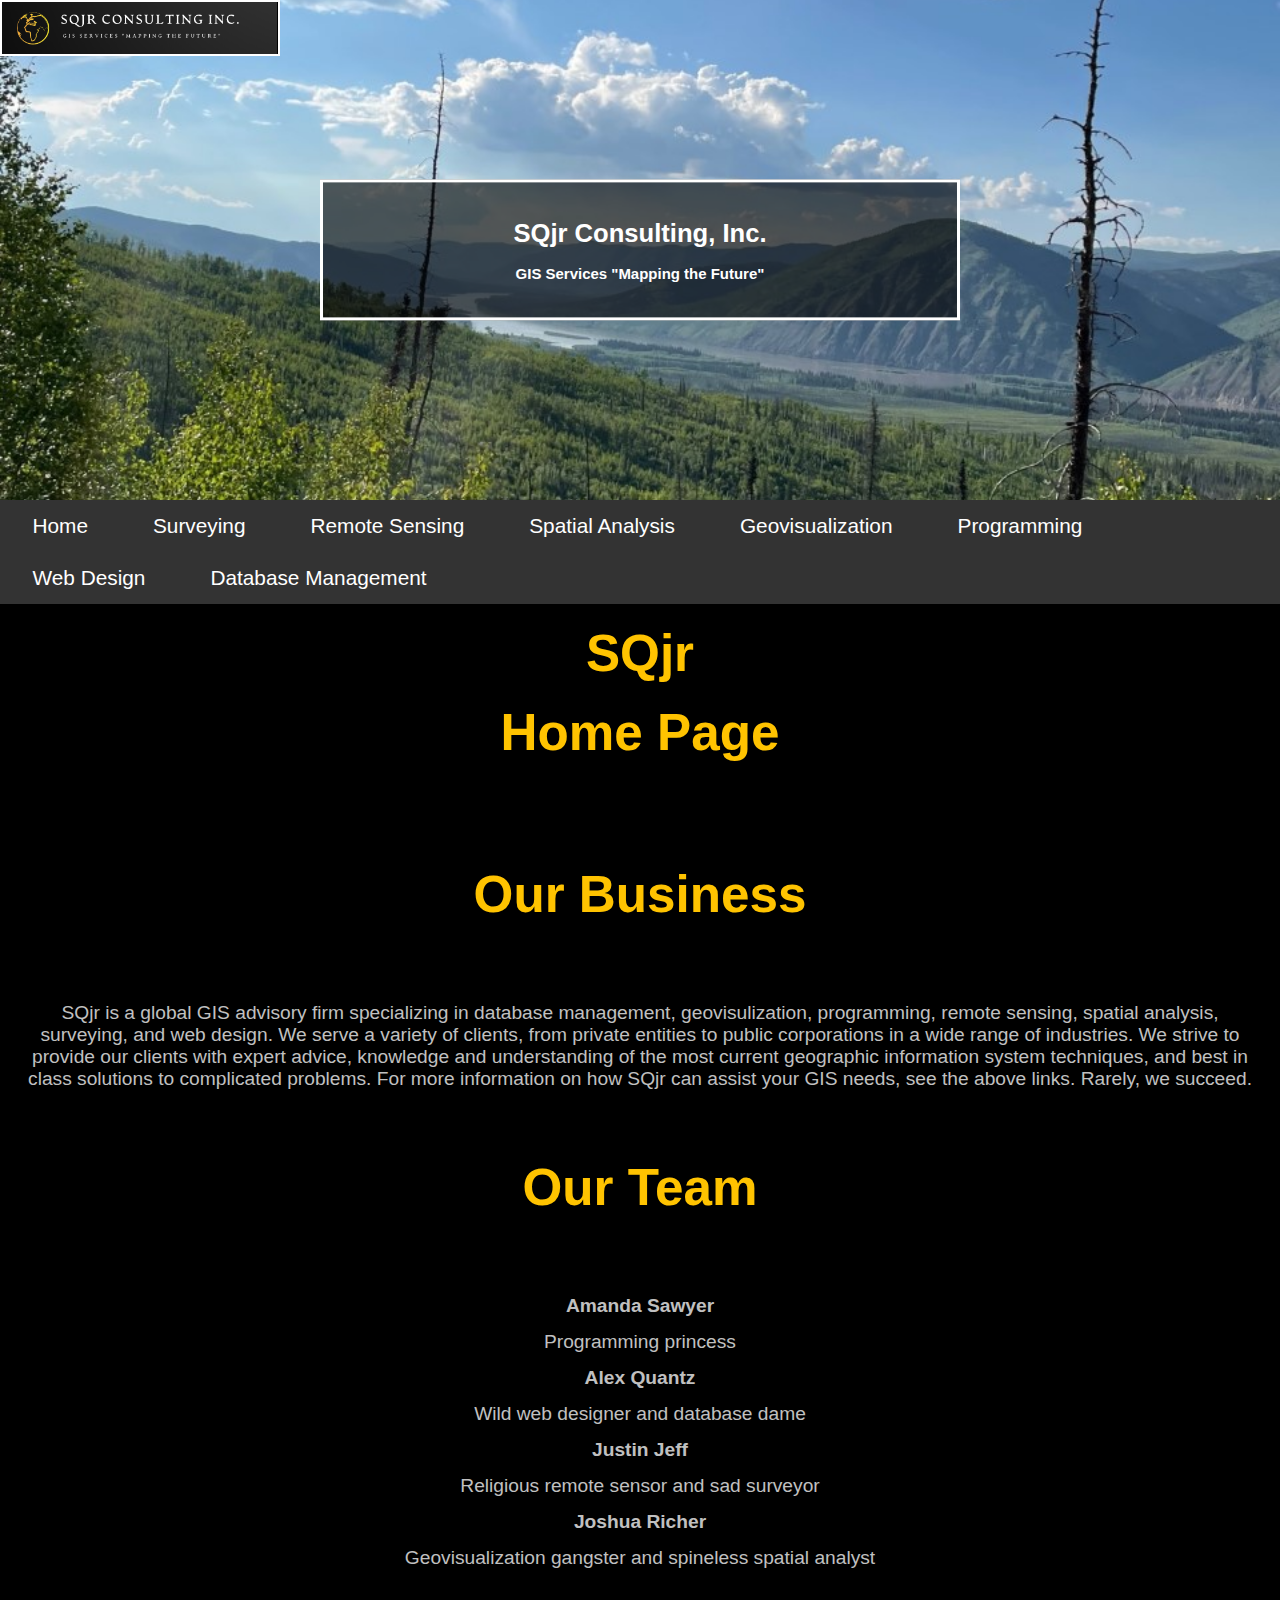
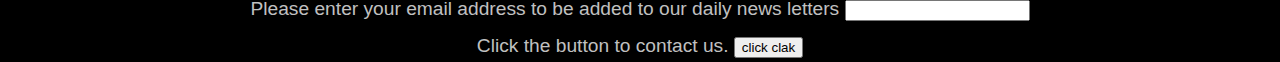
==== index.html @ a54c04ba "Update index.html" ====
<!-- Content by Amanda -->
<!-- Template from Josh -->

<!DOCTYPE html>
<html lang="en">

<!-- link to css style sheet and javascript file -->
<!-- head/title used to define content at the top of the page-->
<head>
<title>SQjr Consulting</title>
<link rel="stylesheet" href="CSS/a3web.css">
<script src="JavaScript/main.js"></script>                               
<!-- responsive design by Justin -->
<meta name="viewport" content="width=device-width, initial-scale=1">
</head>
<body>

<!--amanda - JS for mouse over/out event to change color, reference w3schools-->
<!-- div and article tags adapted from w3schools to create independent content -->  
<!-- h1 and h3 used to create visual hierarchy of headings-->                                                                                                                                     
<!-- josh format image - meta was referenced from w3schools, specifically from the
image formatting css section that allowed me to crop the image
to the top of the page, without affecting anything below -->
<div class="hero-image">
<div class="hero-text">	  
<h1 onmouseover="changeClr(this)" onmouseout="normClr(this)">SQjr Consulting, Inc.</h1>
<h3>GIS Services "Mapping the Future"</h3>
</div>
</div>
 
<!-- alex logo image -->
<div class="img-text">	  
</div>

<!--josh - url list-->
<!-- unordered html list tag for the navigation bar, using Josh's HTML template which referenced w3schools-->
<!-- CSS modifications applied to maintain style of page -->
<ul>
<li><a class="active" href="index.html">Home</a></li>
<li><a href="surveying.html">Surveying</a></li>
<li><a href="remotesensing.html">Remote Sensing</a></li>
<li><a href="spatialanalysis.html">Spatial Analysis</a></li>
<li><a href="geovisualization.html">Geovisualization</a></li>
<li><a href="programming.html">Programming</a></li>
<li><a href="webdesign.html">Web Design</a></li>
<li><a href="databaseprinciples.html">Database Management</a></li>
</ul>

<!--amanda - content -->                                     
<!-- differing classes, h2, h3 and p tags used to create different elements to select upon-->
<!-- separate repetitive tags to create numerous lines of text-->                                   
<!-- bold formatting from Josh's template to enhance text content -->                                     
<article class="all-browsers">
<h2>SQjr</h2>
<h2>Home Page</h2>
</article>
<article class="browser">
 
<!--amanda - JS for mouse down alert-->
<h4 onmousedown="alrt();"> Our Business </h4>
<p>SQjr is a global GIS advisory firm specializing in database management, geovisulization, programming, remote sensing, spatial analysis, surveying, and web design. We serve a variety of clients, from private entities to public corporations in a wide range of industries.  We strive to provide our clients with expert advice, knowledge and understanding of the most current geographic information system techniques, and best in class solutions to complicated problems.  For more information on how SQjr can assist your GIS needs, see the above links.  Rarely, we succeed. </p>

<!--amanda - content -->     
<h4>Our Team</h4>
<h3>Amanda Sawyer</h3>
<p>Programming princess</p>
  <h3>Alex Quantz</h3>
<p>Wild web designer and database dame </p>
  <h3>Justin Jeff</h3>
<p>Religious remote sensor and sad surveyor</p>
  <h3>Joshua Richer</h3>
<p>Geovisualization gangster and spineless spatial analyst</p>
</article>

<!-- amanda - footer tag created to employ JS on click and input events-->
<!-- adapted from w3schools-->
<footer>
  <p>Please enter your email address to be added to our daily news letters <input type="text" onkeydown="inpt()"></p>
  <p id="javstxt">Click the button to contact us. <button type="button" onclick="changeTxt()">click clak</button> </p>
  </footer>
  
</body>
</html>
---- CSS/a3web.css ----
/* body applies to all pages */

body {
  margin: 0;
  font-family: Arial, Helvetica, sans-serif;
  background-color: rgb(0, 0, 0);
  font-size:10vw;
}

/* hero-image, photo and picture apply specifically
to the format on the three seperate pages, in order of 1, 2, 3.
Each image is different, hense the slight variation in name */
/* Added max-width for responsive design */
/* hero-image used for home page background */
.hero-image {
  background-image: url("../Images/yukonriver.jpg");
  background-color: rgb(0, 0, 0);
  height: 500px;
  background-position: center;
  background-repeat: no-repeat;
  background-size: cover;
  position: relative;
}
/* hero-photo used for surveying page background */
.hero-photo {
  background-image: url("../Images/rtk.jpg");
  background-color: rgb(0, 0, 0);
  height: 500px;
  max-width: 100%;
  background-position: center;
  background-repeat: no-repeat;
  background-size: cover;
  position: relative;
}
/* hero-picture used for Remote Sensing page background */
.hero-picture {
  background-image: url("../Images/helicopter.jpg");
  background-color: rgb(0, 0, 0);
  height: 500px;
  max-width: 100%;
  background-position: center;
  background-repeat: no-repeat;
  background-size: cover;
  position: relative;
}
/* zero-picture used for Programming page background */
.zero-picture {
  background-image: url("../Images/view.png");
  background-color: rgb(0, 0, 0);
  height: 500px;
  max-width: 100%;
  background-position: center;
  background-repeat: no-repeat;
  background-size: cover;
  position: relative;
}

/* hero-phot-a was used on the Geovisualization Page */
/* This design was utilized from W3Schools, as well as the initial website template */

.hero-photo-a {
  background-image: url("../Images/Qualitative.png");
  background-color: rgb(0, 0, 0);
  height: 500px;
  max-width: 100%;
  background-position: center;
  background-repeat: no-repeat;
  background-size: cover;
  position: relative;
}

/* hero-photo-b was used on the Spatial Analysis Page */
/* This design was utilized from W3Schools, as well as the initial website template */

.hero-photo-b {
  background-image: url("../Images/Quantitative.png");
  background-color: rgb(0, 0, 0);
  height: 500px;
  max-width: 100%;
  background-position: center;
  background-repeat: no-repeat;
  background-size: cover;
  position: relative;
}

/* hero-text specifically applies to the image used for the background/header
- with minor variations in text, but the format remains the same */

.hero-text {
  background-color: rgb(0,0,0);
  background-color: rgba(0,0,0, 0.6);
  color: white;
  font-weight: bold;
  border: 3px solid white;
  position: absolute;
  top: 50%;
  left: 50%;
  transform: translate(-50%, -50%);
  z-index: 2;
  width: 50%;
  padding: 20px;
  text-align: center;
  font-size: 1vw;
}
.img-text {
  background-image: url(../Images/LOGO2.2.PNG);
  background-color: rgb(0, 0, 0);
  position: absolute;
  top: 0px;
  left: 0px;
  transform: translate(0%, 0%);
  z-index: 2;
  width: 280px;
  height: 56px;
  text-align: center;
  font-size: 1vw;
  background-repeat: no-repeat;
  border-width: 2px;
  border-style: solid;
  border-color: white;
  border-image: initial;
  background-size: contain;
}

/* Though slightly convoluted, these classes apply to almost all the text on all pages
and remain a formatting staple. Through trial and error, and minor variances, we got there */

.all-browsers {
  margin: 0;
  padding: 5px;
  background-color: rgb(0, 0, 0);
}
.all-browsers > h2, .browser {
  text-align: center;
  margin: 10px;
  padding: 5px;
  color: rgb(255, 195, 0);
  font-size:4vw;
}
.browser {
  background: rgb(0, 0, 0);
}
.browser > h3, p {
  text-align: center;
  margin: 4px;
  /* this was added to adjust the spacing between paragraphs - just testing it out */
  padding-top: 10px;
  font-size: 1.5vw;
  color: silver;
}
.browsers > h4 {
  padding-top: 10px;
  /* this was adjusted - trying to adjust paragraph spacing */
  text-align: center;
  margin: 4px;
  font-size: 0.2vw;
  color: rgb(255, 195, 0);
}

/* List format, with a minor modification to colour when adapted from w3schools.
They just do it so well, why can't we have it? Either way, it's yellow now */
/* Josh owns ul code, Justin added font-size for responsive design */
ul {
  list-style-type: none;
  margin: 0;
  padding: 0;
  overflow: hidden;
  background-color: #333;
  font-size: calc(8px + 1vw);
}

/* Justin owns the li code for the style of the nav bar*/
li {
  float: left;
}
li a {
  display: block;
  color: white;
  text-align: center;
  padding: 14px 32.5px;
  text-decoration: none;
}
li a:hover {
  background-color: rgb(255, 195, 0);
}
/* Saving my butt to seprate text because Lord forbid
I use a <br> tag >:| */

.p-spacing {
  padding-bottom: 75px;
}

/* Display the image at 100% width, auto height, with 5 px of space, make it a a block element and centre the image, source (https://www.w3schools.com/css/css3_images.asp) */ 
.imgclass {
  max-width: 100%;
  height: auto;
  padding: 10px;
  display: block;
  margin-left: auto;
  margin-right: auto
}

/* Just centering our javascript/html button */
.the-button {
  text-align: center;
}

/* Alex - formatting gallery photos for Web design page */
/* Code modified from https://www.w3schools.com/howto/howto_js_slideshow_gallery.asp */
* {
  box-sizing: border-box;
}

/* Position the image container (needed to position the left and right arrows) */
.gallery {
  position: relative;
}

/* Hide the images by default */
.mySlides {
  display: none;
}

/* Add a pointer when hovering over the thumbnail images */
.cursor {
  cursor: pointer;
}

/* Next & previous buttons */
.prev,
.next {
  cursor: pointer;
  position: absolute;
  top: 40%;
  width: auto;
  padding: 16px;
  margin-top: -50px;
  color: white;
  font-weight: bold;
  font-size: 20px;
  border-radius: 0 3px 3px 0;
  user-select: none;
  -webkit-user-select: none;
}

/* Position the "next button" to the right */
.next {
  right: 0;
  border-radius: 3px 0 0 3px;
}

/* On hover, add a black background color with a little bit see-through */
.prev:hover,
.next:hover {
  background-color: rgba(0, 0, 0, 0.8);
}

/* Number text (1/4) */
.numbertext {
  color: #f2f2f2;
  font-size: 12px;
  padding: 8px 12px;
  position: absolute;
  top: 0;
}

/* Container for image text */
.description-gallery {
  text-align: center;
  background-color: #222;
  padding: 1px 16px;
  color: white;
}

.row:after {
  content: "";
  display: table;
  clear: both;
}

/* Four columns side by side */
.column {
  float: left;
  width: 25%;
}

/* Add a transparency effect for thumnbail images */
.demo {
  opacity: 0.5;
}

.active,
.demo:hover {
  opacity: 1;
}
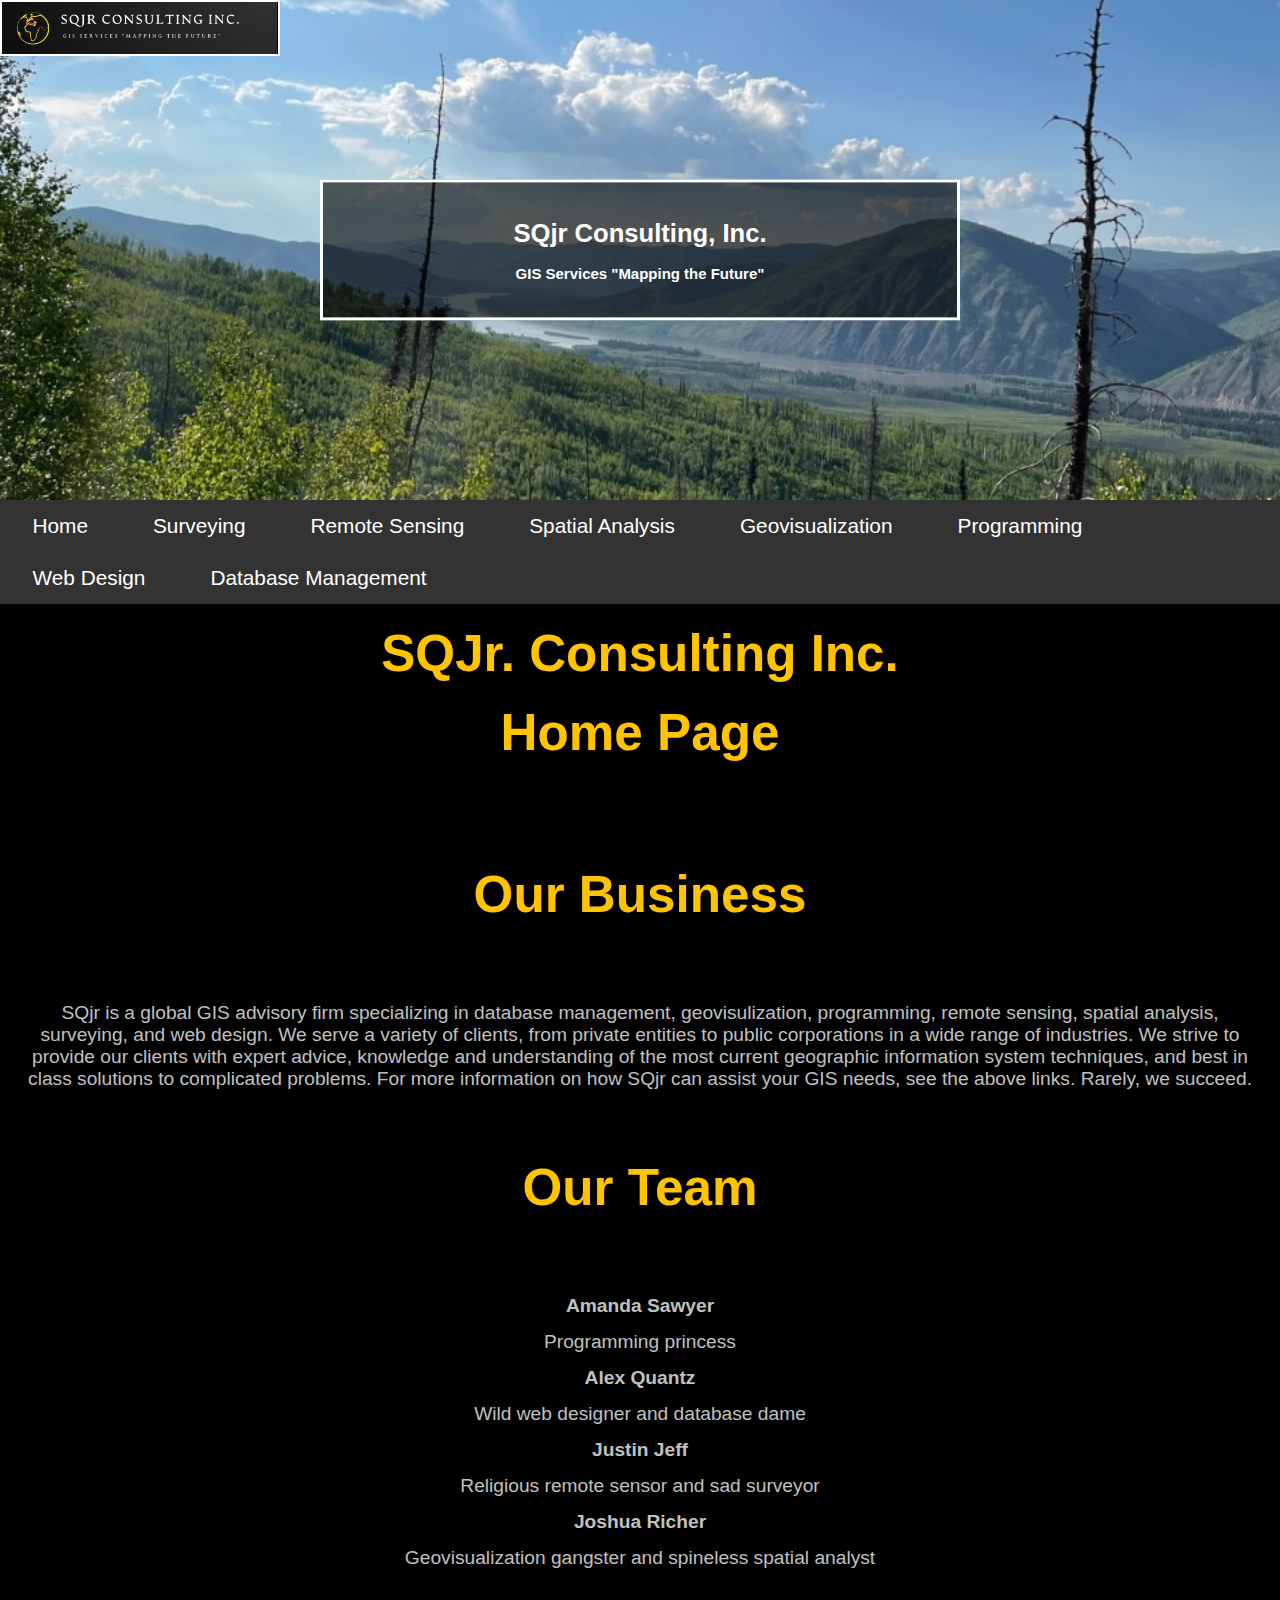
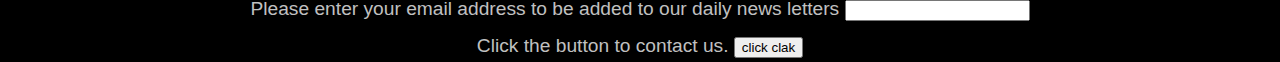
==== commit da628672: "Merge branch 'main' of https://github.com/joriche/a3web" ====
--- a/index.html
+++ b/index.html
@@ -51,7 +51,7 @@
 <!-- separate repetitive tags to create numerous lines of text-->                                   
 <!-- bold formatting from Josh's template to enhance text content -->                                     
 <article class="all-browsers">
-<h2>SQjr</h2>
+<h2>SQJr. Consulting Inc.</h2>
 <h2>Home Page</h2>
 </article>
 <article class="browser">
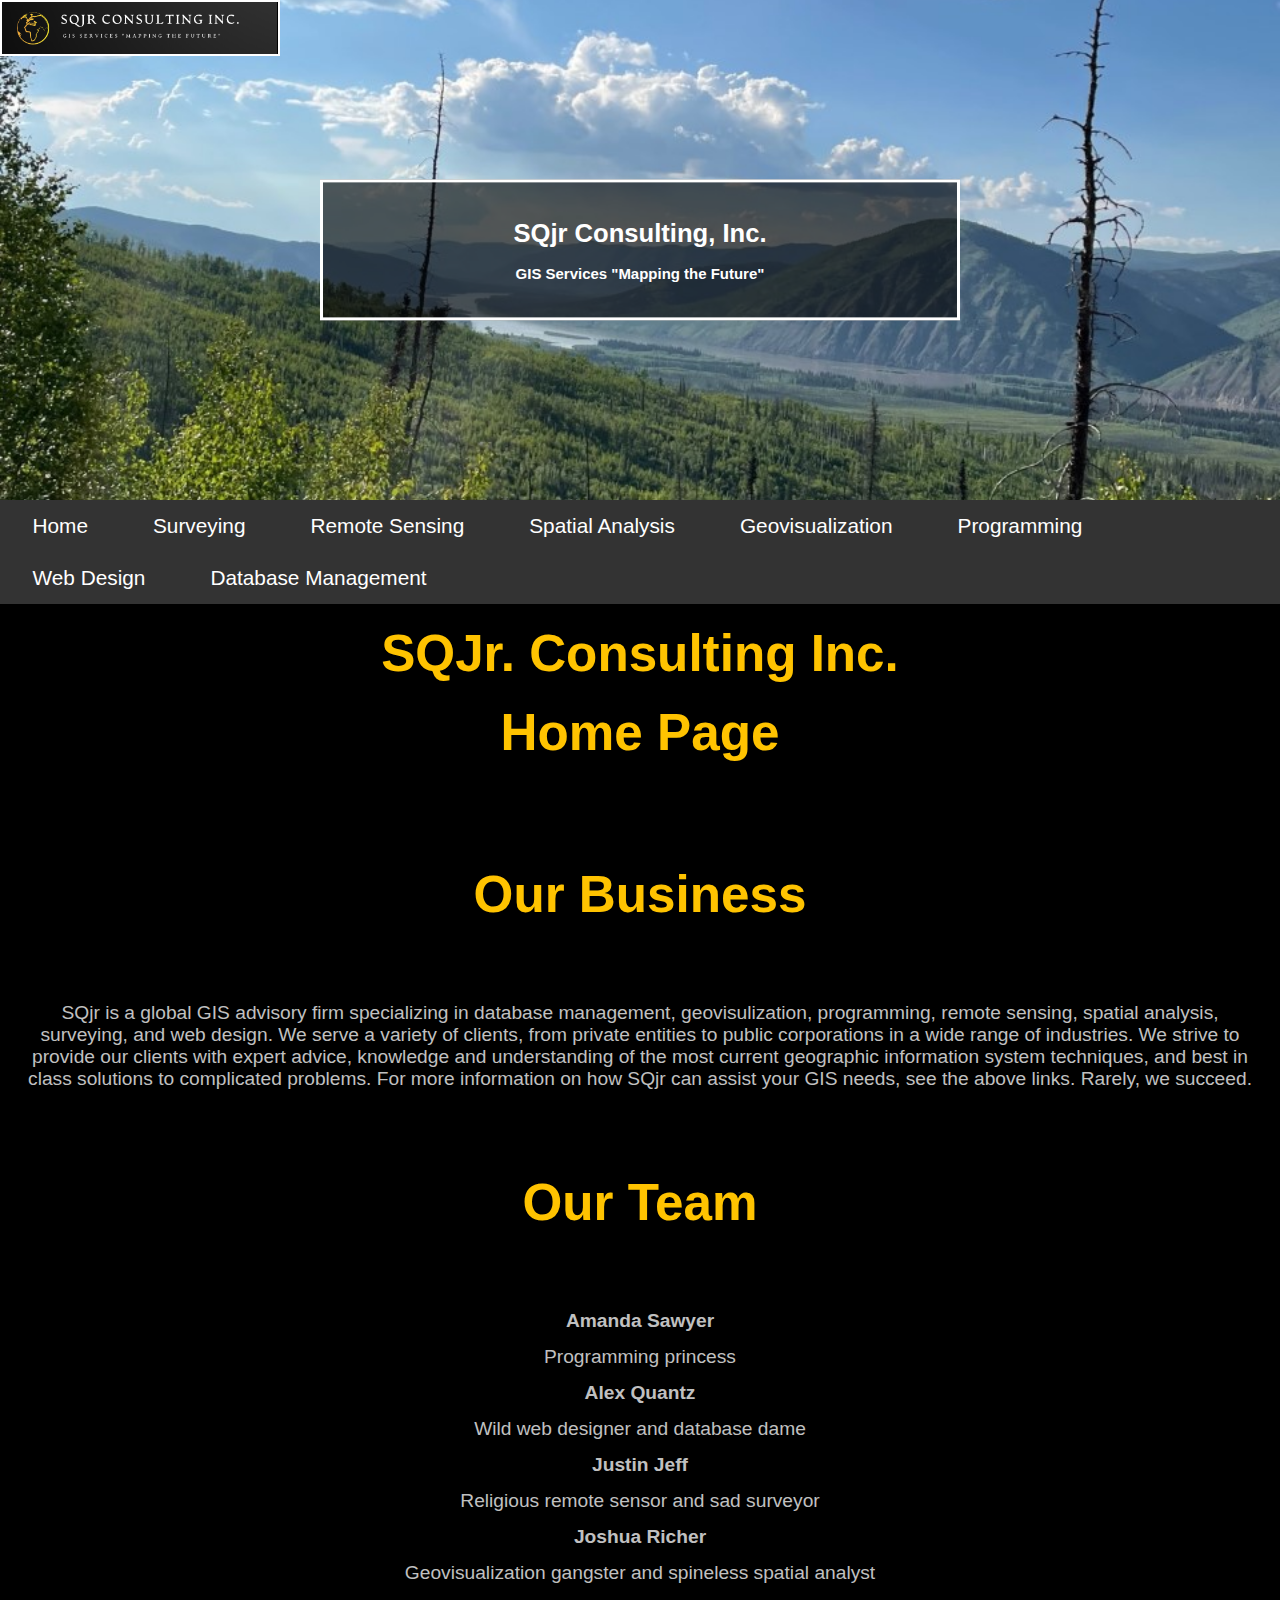
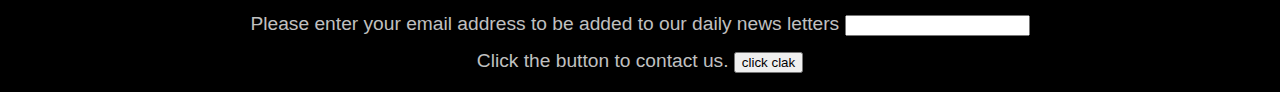
==== commit 424eb778: "Update index.html" ====
--- a/index.html
+++ b/index.html
@@ -61,15 +61,16 @@
 <p>SQjr is a global GIS advisory firm specializing in database management, geovisulization, programming, remote sensing, spatial analysis, surveying, and web design. We serve a variety of clients, from private entities to public corporations in a wide range of industries.  We strive to provide our clients with expert advice, knowledge and understanding of the most current geographic information system techniques, and best in class solutions to complicated problems.  For more information on how SQjr can assist your GIS needs, see the above links.  Rarely, we succeed. </p>
 
 <!--amanda - content -->     
-<h4>Our Team</h4>
-<h3>Amanda Sawyer</h3>
-<p>Programming princess</p>
-  <h3>Alex Quantz</h3>
-<p>Wild web designer and database dame </p>
-  <h3>Justin Jeff</h3>
-<p>Religious remote sensor and sad surveyor</p>
-  <h3>Joshua Richer</h3>
-<p>Geovisualization gangster and spineless spatial analyst</p>
+<article class="browser">
+  <h4>Our Team</h4>
+  <h3>Amanda Sawyer</h3>
+  <p>Programming princess</p>
+    <h3>Alex Quantz</h3>
+  <p>Wild web designer and database dame</p>
+    <h3>Justin Jeff</h3>
+  <p>Religious remote sensor and sad surveyor</p>
+    <h3>Joshua Richer</h3>
+  <p>Geovisualization gangster and spineless spatial analyst</p>
 </article>
 
 <!-- amanda - footer tag created to employ JS on click and input events-->
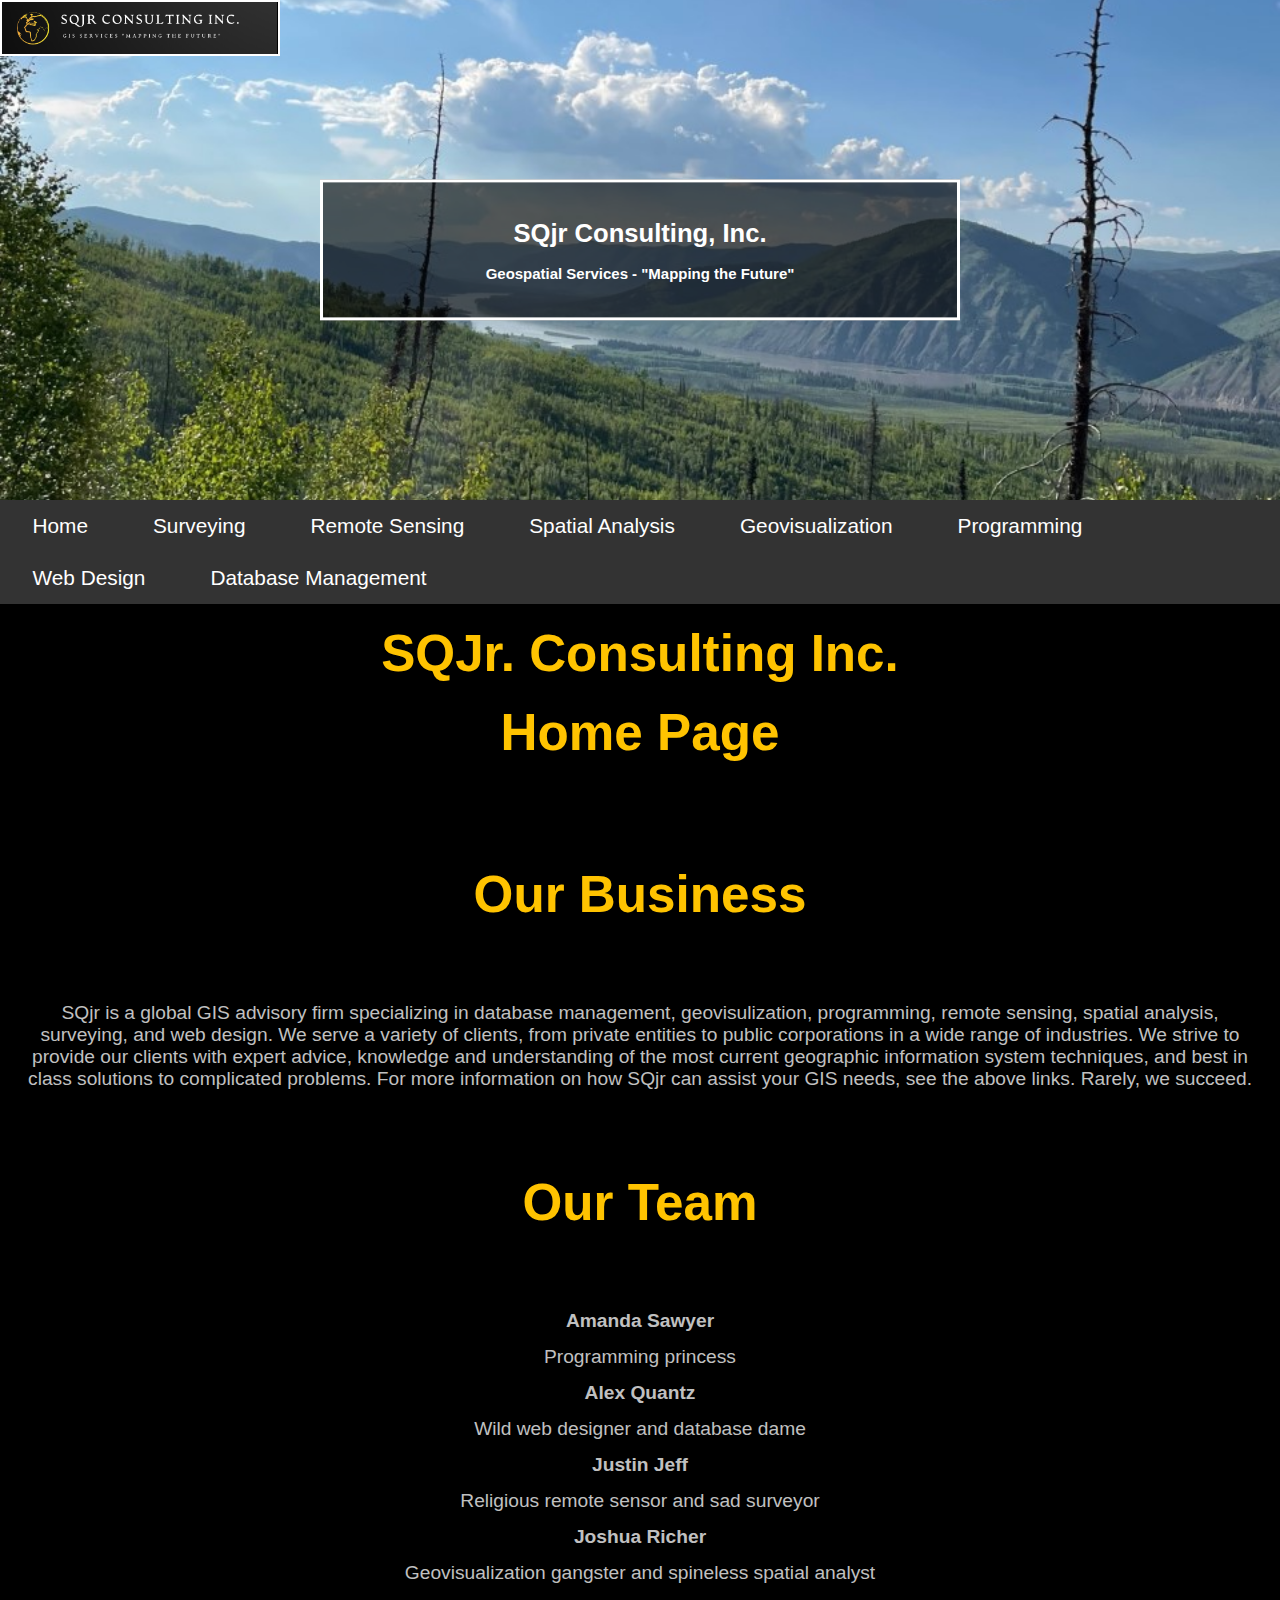
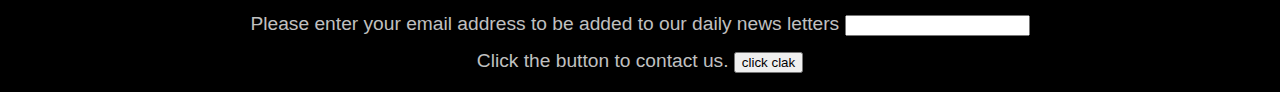
==== commit c6323212: "commit" ====
--- a/index.html
+++ b/index.html
@@ -24,7 +24,7 @@
 <div class="hero-image">
 <div class="hero-text">	  
 <h1 onmouseover="changeClr(this)" onmouseout="normClr(this)">SQjr Consulting, Inc.</h1>
-<h3>GIS Services "Mapping the Future"</h3>
+<h3 onmouseover="changeClr(this)" onmouseout="normClr(this)">Geospatial Services - "Mapping the Future"</h3>
 </div>
 </div>
  
--- a/CSS/a3web.css
+++ b/CSS/a3web.css
@@ -55,7 +55,7 @@
   position: relative;
 }
 
-/* hero-phot-a was used on the Geovisualization Page */
+/* hero-photo-a was used on the Geovisualization Page */
 /* This design was utilized from W3Schools, as well as the initial website template */
 
 .hero-photo-a {
@@ -102,6 +102,7 @@
   text-align: center;
   font-size: 1vw;
 }
+/* Justin created img text to style the logo in the left corner of each page at set size to work on multiple views */
 .img-text {
   background-image: url(../Images/LOGO2.2.PNG);
   background-color: rgb(0, 0, 0);
@@ -169,7 +170,7 @@
   font-size: calc(8px + 1vw);
 }
 
-/* Justin owns the li code for the style of the nav bar*/
+/* Justin created the li code for the style of the nav bar*/
 li {
   float: left;
 }
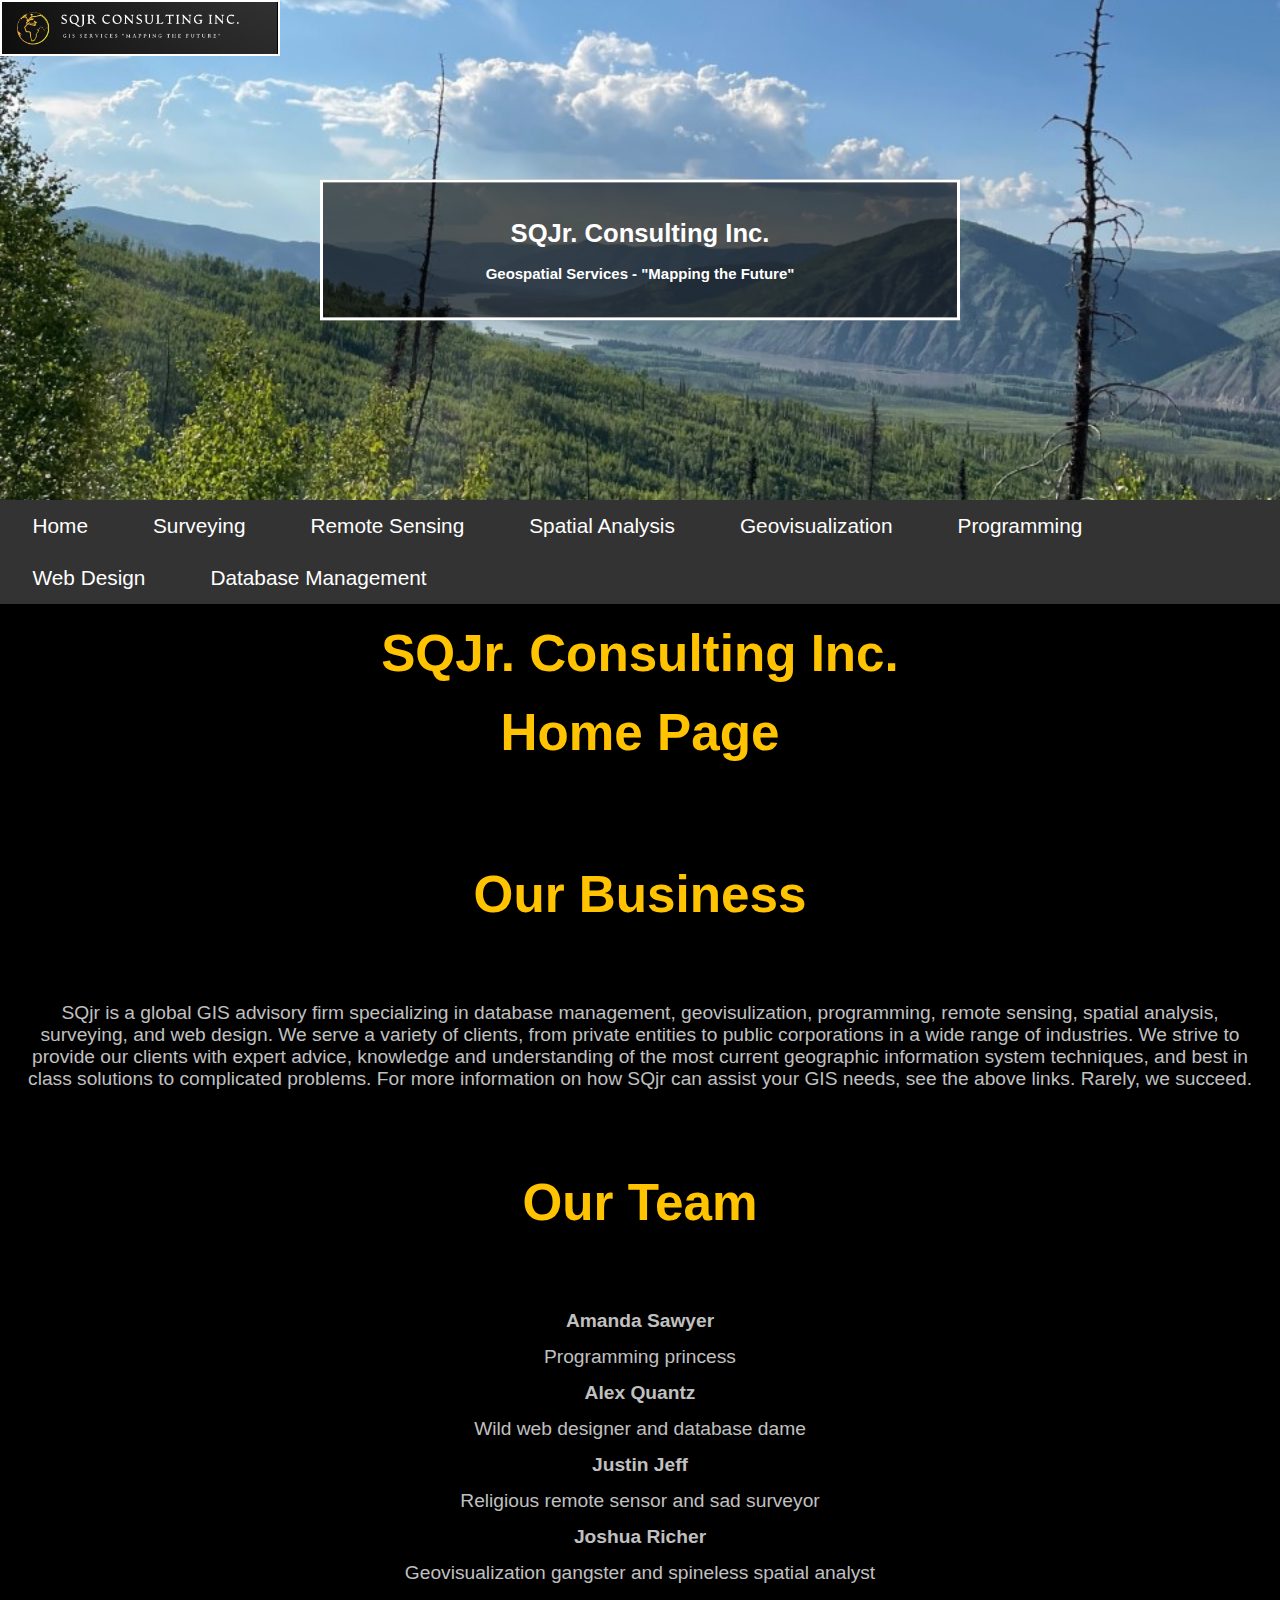
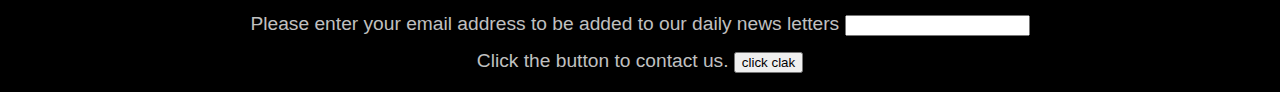
==== commit d7cd8d49: "Update index.html" ====
--- a/index.html
+++ b/index.html
@@ -23,8 +23,8 @@
 to the top of the page, without affecting anything below -->
 <div class="hero-image">
 <div class="hero-text">	  
-<h1 onmouseover="changeClr(this)" onmouseout="normClr(this)">SQjr Consulting, Inc.</h1>
-<h3 onmouseover="changeClr(this)" onmouseout="normClr(this)">Geospatial Services - "Mapping the Future"</h3>
+<h1 onmouseover="changeClr()" onmouseout="normClr()">SQJr. Consulting Inc.</h1>
+<h3 onmouseover="changeClr()" onmouseout="normClr()">Geospatial Services - "Mapping the Future"</h3>
 </div>
 </div>
  
--- a/CSS/a3web.css
+++ b/CSS/a3web.css
@@ -59,7 +59,7 @@
 /* This design was utilized from W3Schools, as well as the initial website template */
 
 .hero-photo-a {
-  background-image: url("../Images/Qualitative.png");
+  background-image: url("../Images/Smoke.JPG");
   background-color: rgb(0, 0, 0);
   height: 500px;
   max-width: 100%;
@@ -73,7 +73,7 @@
 /* This design was utilized from W3Schools, as well as the initial website template */
 
 .hero-photo-b {
-  background-image: url("../Images/Quantitative.png");
+  background-image: url("../Images/Okanogan.JPG");
   background-color: rgb(0, 0, 0);
   height: 500px;
   max-width: 100%;
@@ -295,3 +295,6 @@
   opacity: 1;
 }
 
+.size {
+  max-width: 1700px; max-height:858px;
+}
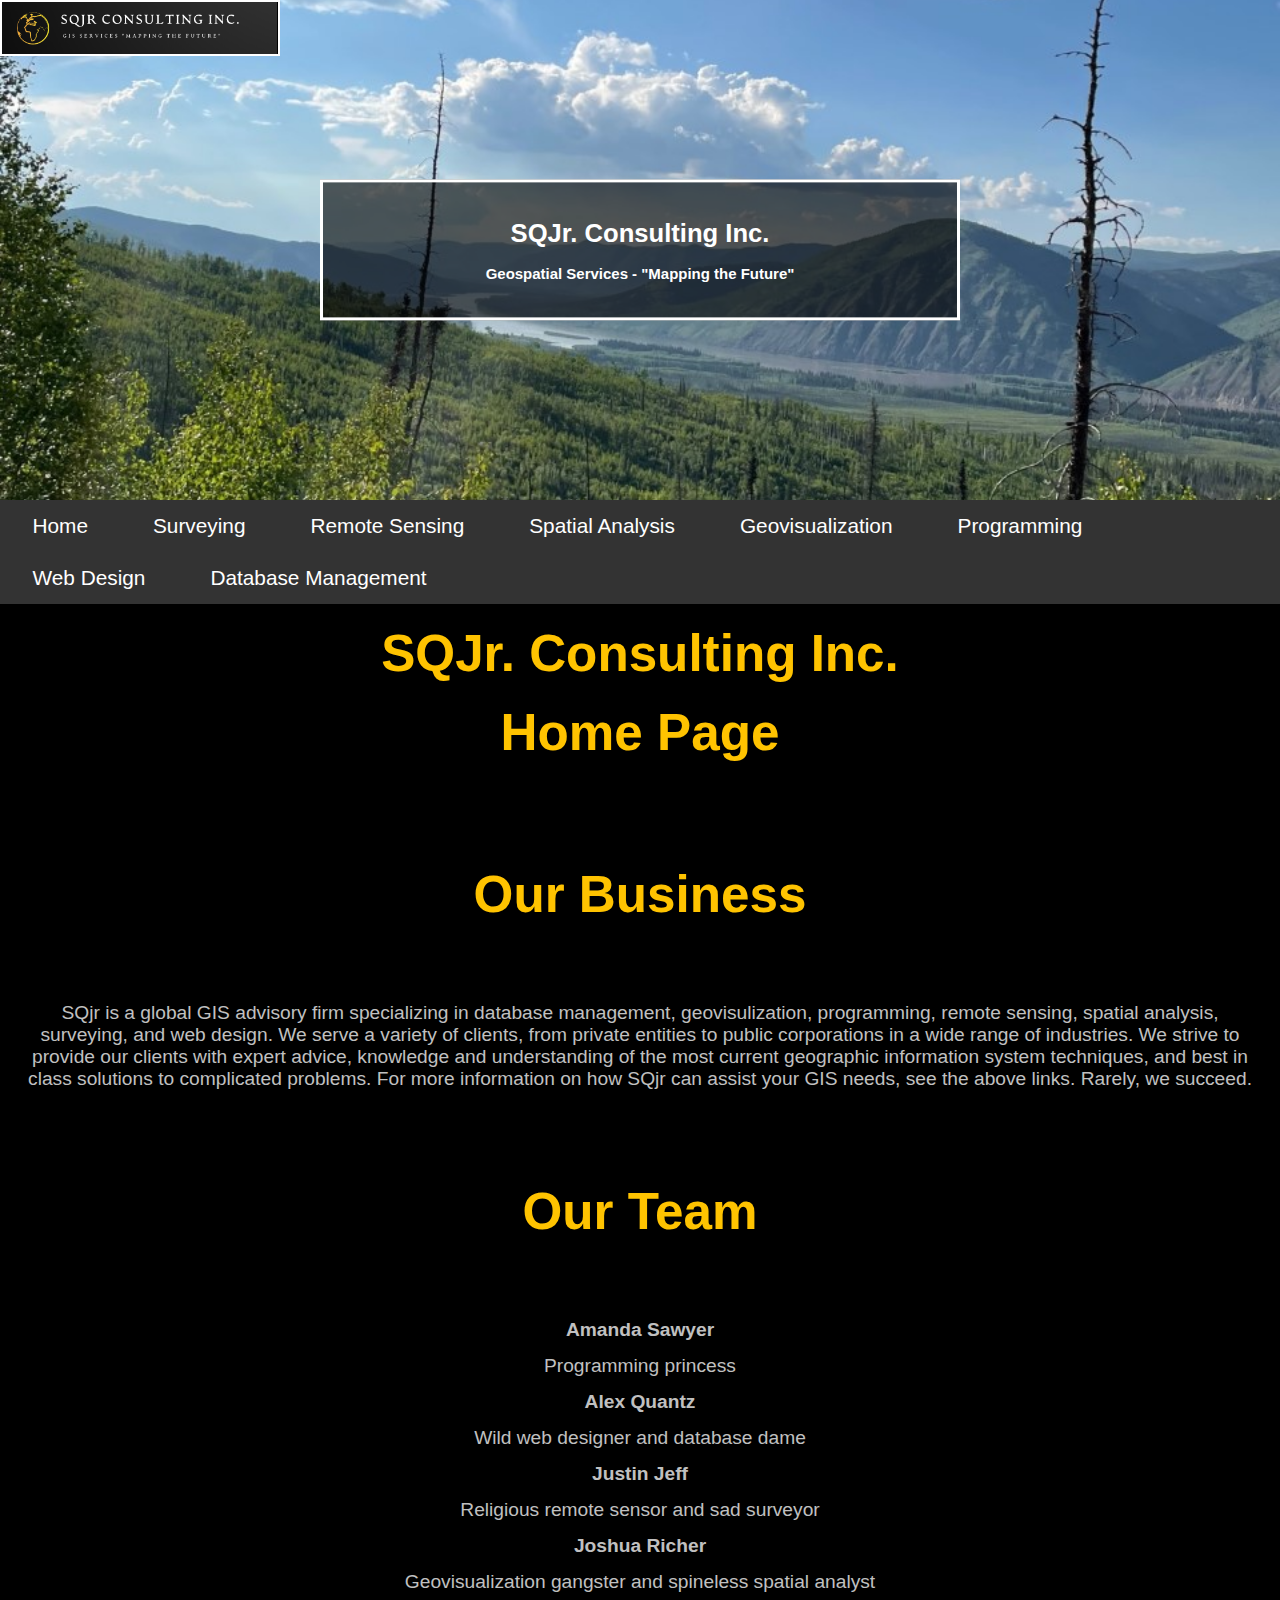
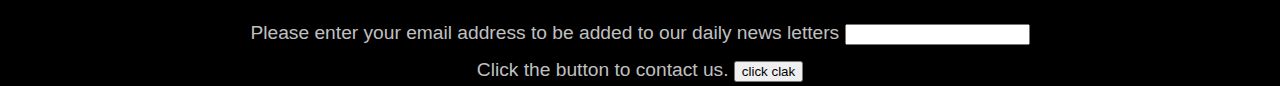
==== commit e5159a5e: "Update index.html" ====
--- a/index.html
+++ b/index.html
@@ -59,7 +59,7 @@
 <!--amanda - JS for mouse down alert-->
 <h4 onmousedown="alrt();"> Our Business </h4>
 <p>SQjr is a global GIS advisory firm specializing in database management, geovisulization, programming, remote sensing, spatial analysis, surveying, and web design. We serve a variety of clients, from private entities to public corporations in a wide range of industries.  We strive to provide our clients with expert advice, knowledge and understanding of the most current geographic information system techniques, and best in class solutions to complicated problems.  For more information on how SQjr can assist your GIS needs, see the above links.  Rarely, we succeed. </p>
-
+</article>
 <!--amanda - content -->     
 <article class="browser">
   <h4>Our Team</h4>
